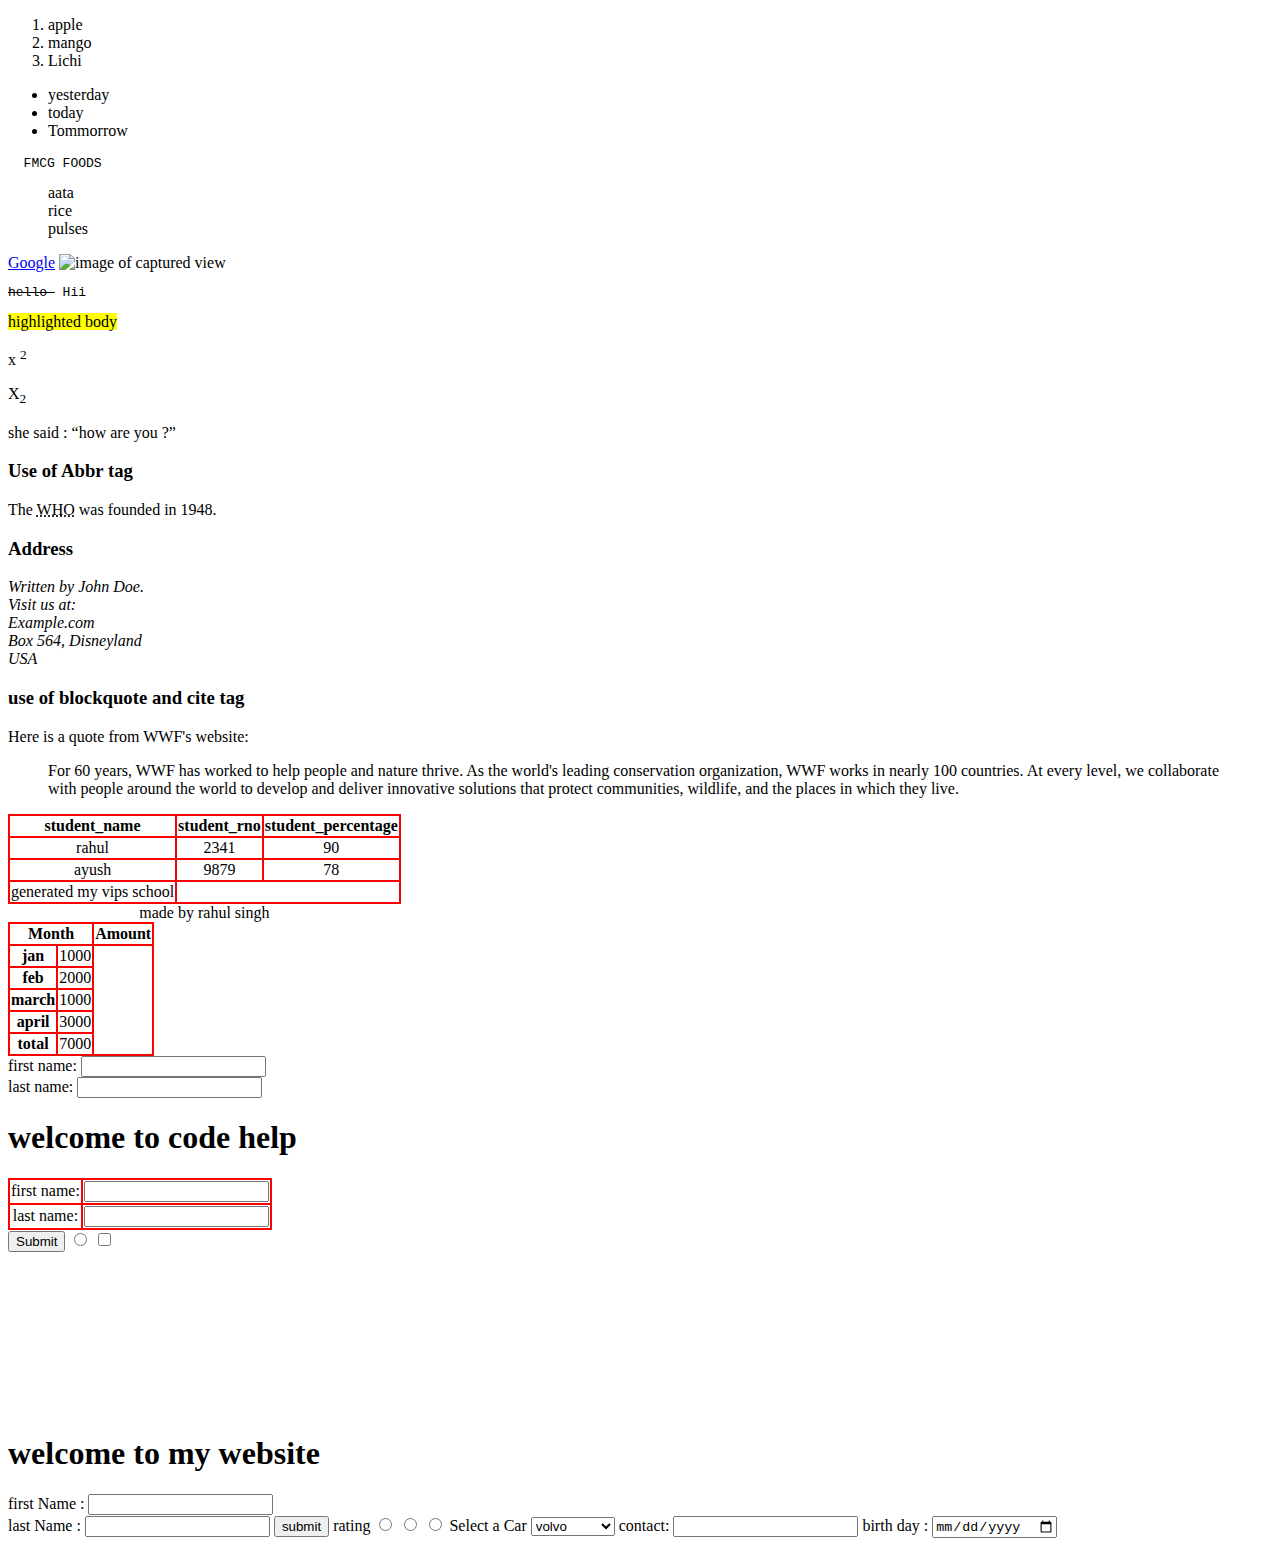
==== index.html @ e54b647a "practice of oct 10" ====
<!-- html = hyper text markup language -->
<!DOCTYPE html>
<html lang="en">
  <head>
    <meta charset="UTF-8" />
    <meta http-equiv="X-UA-Compatible" content="IE=edge" />
    <meta name="viewport" content="width=device-width, initial-scale=1.0" />
    <title>HTML1</title>
    <style>
      table,
      th,
      td {
        border: 2px solid red;
        border-collapse: collapse;
        text-align: center;
      }
    </style>
  </head>
  <body>
    <!-- tags = tags tells browser how to render different elements 
    <p> - paragraph tag ,< h1-h6 > - heading tags , <img> image tag -->

    <!-- text elements = 2 types - 1 block elements ->  which have both opening and closing tag , example => heading tag , paragraph tag , etc,, and 2 inline elements -> which have only opening tag , example => a - anchor tag , strong , em etc  -->
    <!-- lists => 3 types of list  -->
    <!-- 1 Order list -->
    <ol>
      <li>apple</li>
      <li>mango</li>
      <li>Lichi</li>
    </ol>
    <!-- 2 unordered list -->
    <ul>
      <li>yesterday</li>
      <li>today</li>
      <li>Tommorrow</li>
    </ul>
    <!-- description list -->
    <dl>
      <pre><dt>  FMCG FOODS</dt></pre>
      <!-- pre tag is used for render message in the browser in the same way it is written in the code -->
      <dd>aata</dd>
      <dd>rice</dd>
      <dd>pulses</dd>
    </dl>
    <a href="https://www.google.com" target="_blank">Google</a>
    <img
      src="https://encrypted-tbn0.gstatic.com/images?q=tbn:ANd9GcS52qqyY2Mosgxt-Pt00pZy4TqIhCanFTwyLwC-D0z5&s"
      alt="image of captured view"
    />
    <pre><del>hello </del> Hii</pre>
    <mark>highlighted body</mark>
    <!-- for superscript text sup tag is used -->
    <p>x <sup>2</sup></p>
    <!-- for subscript text sub tag is used  -->
    X<sub>2</sub>

    <!-- q tag is used for making texts in quotes example : " hii how re you" -->
    <p>she said : <q>how are you ?</q></p>
    <h3>Use of Abbr tag</h3>
    <p>
      The <abbr title="World Health Organization">WHO</abbr> was founded in
      1948.
    </p>
    <h3>Address</h3>
    <address>
      Written by John Doe.<br />
      Visit us at:<br />
      Example.com<br />
      Box 564, Disneyland<br />
      USA
    </address>
    <h3>use of blockquote and cite tag</h3>
    <p>Here is a quote from WWF's website:</p>
    <blockquote cite="http://www.worldwildlife.org/who/index.html">
      For 60 years, WWF has worked to help people and nature thrive. As the
      world's leading conservation organization, WWF works in nearly 100
      countries. At every level, we collaborate with people around the world to
      develop and deliver innovative solutions that protect communities,
      wildlife, and the places in which they live.
    </blockquote>

    <!-- 10oct  -->
    <!-- TAbles -->
    <!-- to make table we use table tag -->
    <!-- to make row in table we use tr tag=> table row -->
    <!-- to make column in table we use td tag-> table data  -->
    <table>
      <caption style="caption-side: bottom">
        made by rahul singh
      </caption>
      <thead>
        <tr>
          <th>student_name</th>
          <th>student_rno</th>
          <th>student_percentage</th>
        </tr>
      </thead>
      <tbody>
        <tr>
          <td>rahul</td>
          <td>2341</td>
          <td>90</td>
        </tr>
        <tr>
          <td>ayush</td>
          <td>9879</td>
          <td>78</td>
        </tr>
      </tbody>
      <tfoot>
        <tr>
          <td>generated my vips school</td>
        </tr>
      </tfoot>
    </table>
    <!-- rowspan colspan rowgroup colgroup caption -->

    <table>
      <thead>
        <tr>
          <th colspan="2">Month</th>
          <th>Amount</th>
        </tr>
      </thead>
      <tbody>
        <tr>
          <th>jan</th>
          <td>1000</td>
        </tr>
        <tr>
          <th>feb</th>
          <td>2000</td>
        </tr>

        <tr>
          <th>march</th>
          <td>1000</td>
        </tr>
        <tr>
          <th>april</th>
          <td>3000</td>
        </tr>
      </tbody>
      <tfoot>
        <tr>
          <th>total</th>
          <td>7000</td>
        </tr>
      </tfoot>
    </table>

    <!-- login form  -->
    <label for="firstName">first name:</label>
    <input type="text" name="firstName" /> <br />
    <label for="lastName">last name:</label>
    <input type="text" name="lastName" />

    <h1>welcome to code help</h1>
    <table>
      <tr>
        <td>
          <label for="firstName">first name:</label>
        </td>
        <td><input type="text" name="firstName" /> <br /></td>
      </tr>
      <tr>
        <td><label for="lastName">last name:</label></td>
        <td><input type="text" name="lastName" /></td>
      </tr>
    </table>
    <button>Submit</button>
    <input type="radio" />
    <input type="checkbox" name="" id="" />
    <br /><br /><br /><br /><br /><br /><br /><br /><br /><br />
    <h1>welcome to my website</h1>
    <form action="https://www.google.com">
      <label for="firstName">first Name :</label>
      <input type="text" name="firstName" /> <br />
      <label for="lastName">last Name :</label>
      <input type="text" name="lastName" />
      <input type="submit" value="submit" />
      <label for="rating">rating</label>
      <input type="radio" name="rating" />
      <input type="radio" name="rating" />
      <input type="radio" name="rating" />
      <label for="cars">Select a Car</label>
      <select name="cars" id="cars">
        <option value="volvo">volvo</option>
        <option value="farari">farari</option>
        <option value="lamborgini">lamborgini</option>
        <option value="bmw">bmw</option>
      </select>
      <label for="contact_number">contact:</label>
      <input type="number" id="contact_number" name="contact_number" />
      <label for="birthday_date">birth day : </label>
      <input type="date" id="birthday_date" name="birthday_date" />
    </form>
  </body>
</html>
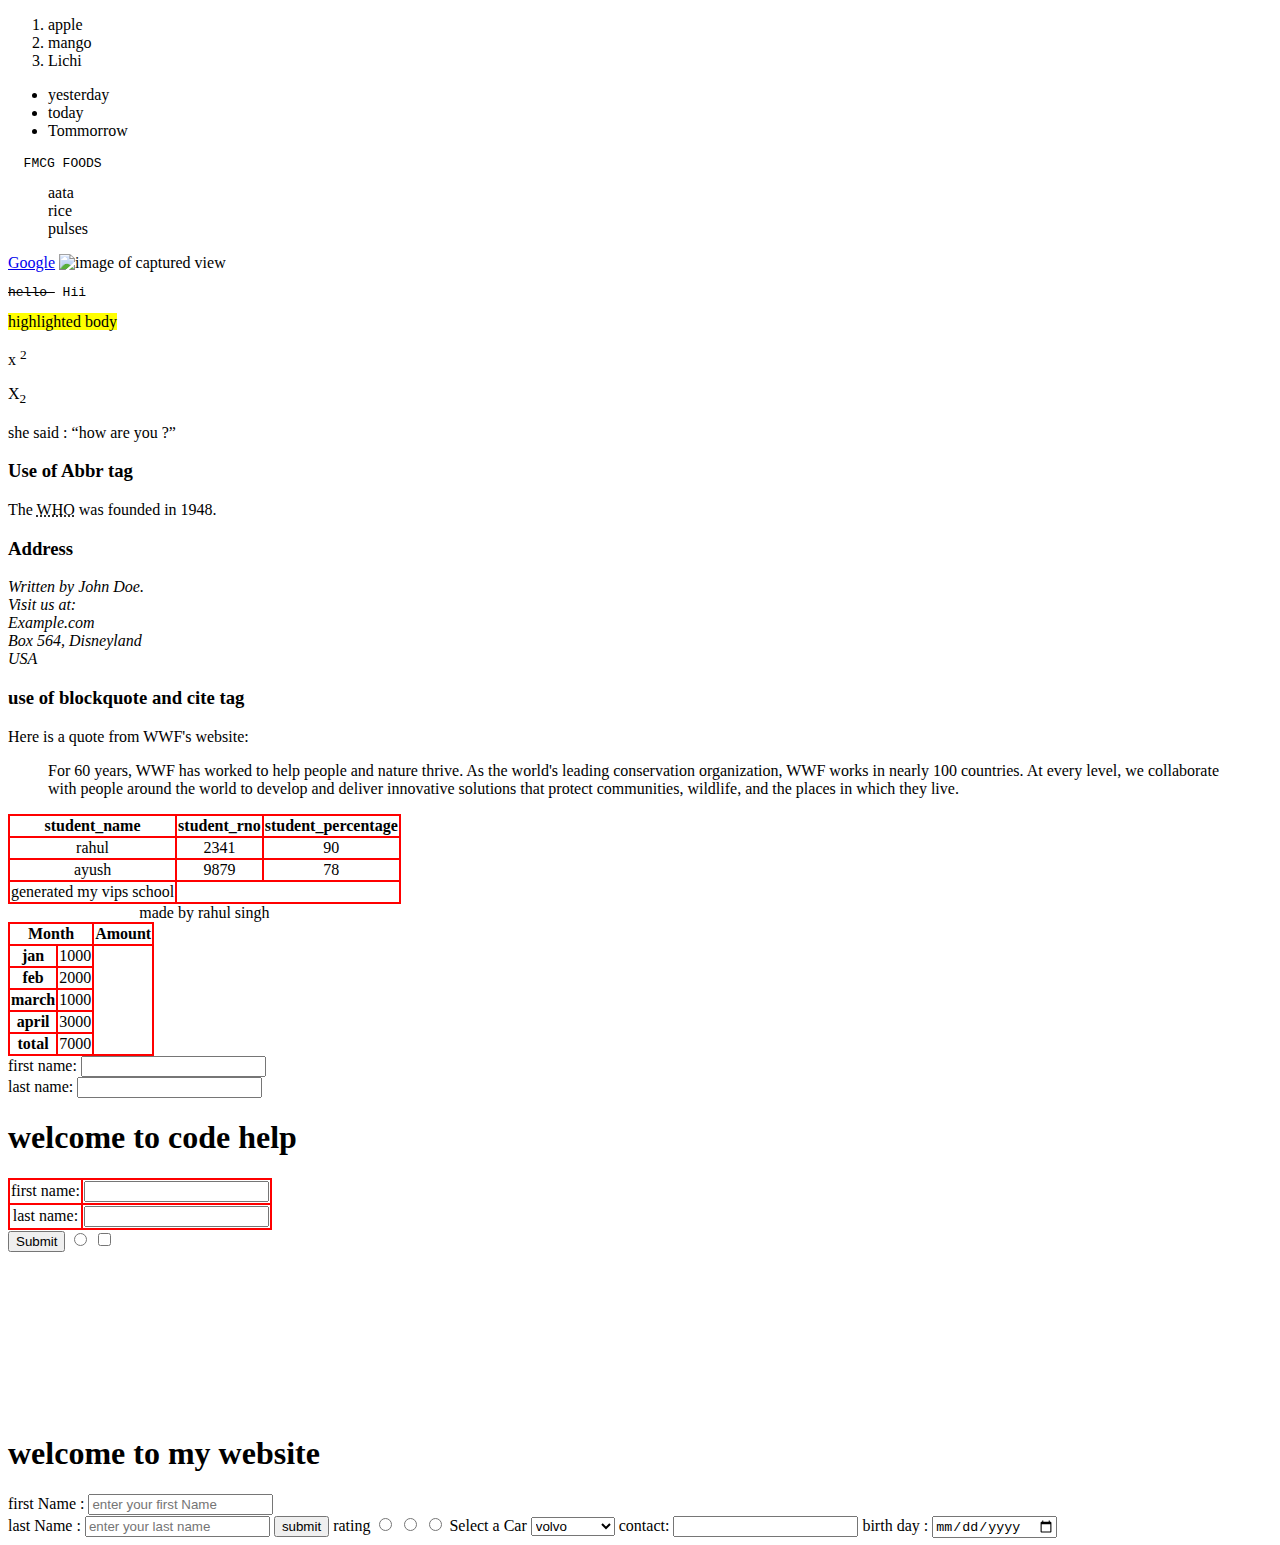
==== commit 18a91c3f: "practice of oct 10" ====
--- a/index.html
+++ b/index.html
@@ -175,9 +175,10 @@
     <h1>welcome to my website</h1>
     <form action="https://www.google.com">
       <label for="firstName">first Name :</label>
-      <input type="text" name="firstName" /> <br />
+      <input type="text" name="firstName" placeholder="enter your first Name" />
+      <br />
       <label for="lastName">last Name :</label>
-      <input type="text" name="lastName" />
+      <input type="text" name="lastName" placeholder="enter your last name" />
       <input type="submit" value="submit" />
       <label for="rating">rating</label>
       <input type="radio" name="rating" />
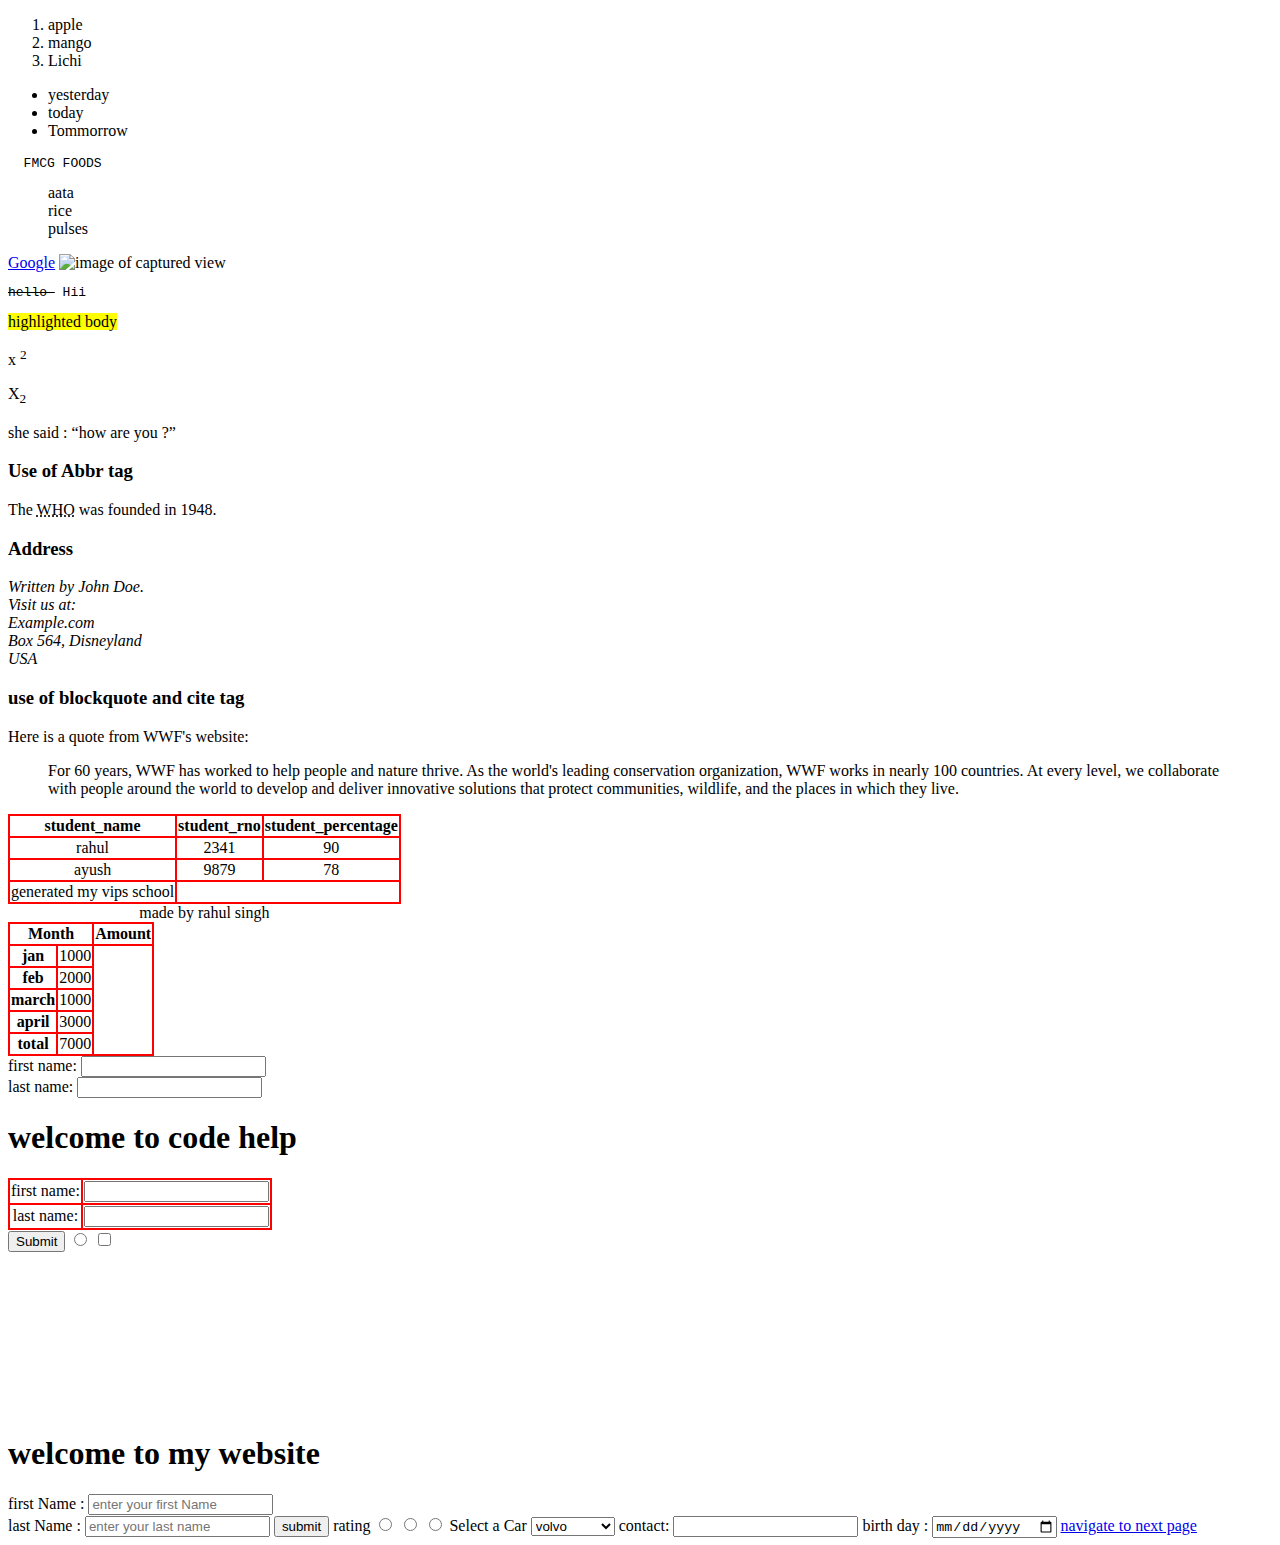
==== commit 737ecd07: "oct 11 practice" ====
--- a/index.html
+++ b/index.html
@@ -195,6 +195,7 @@
       <input type="number" id="contact_number" name="contact_number" />
       <label for="birthday_date">birth day : </label>
       <input type="date" id="birthday_date" name="birthday_date" />
+      <a href="ind.html"> navigate to next page</a>
     </form>
   </body>
 </html>
